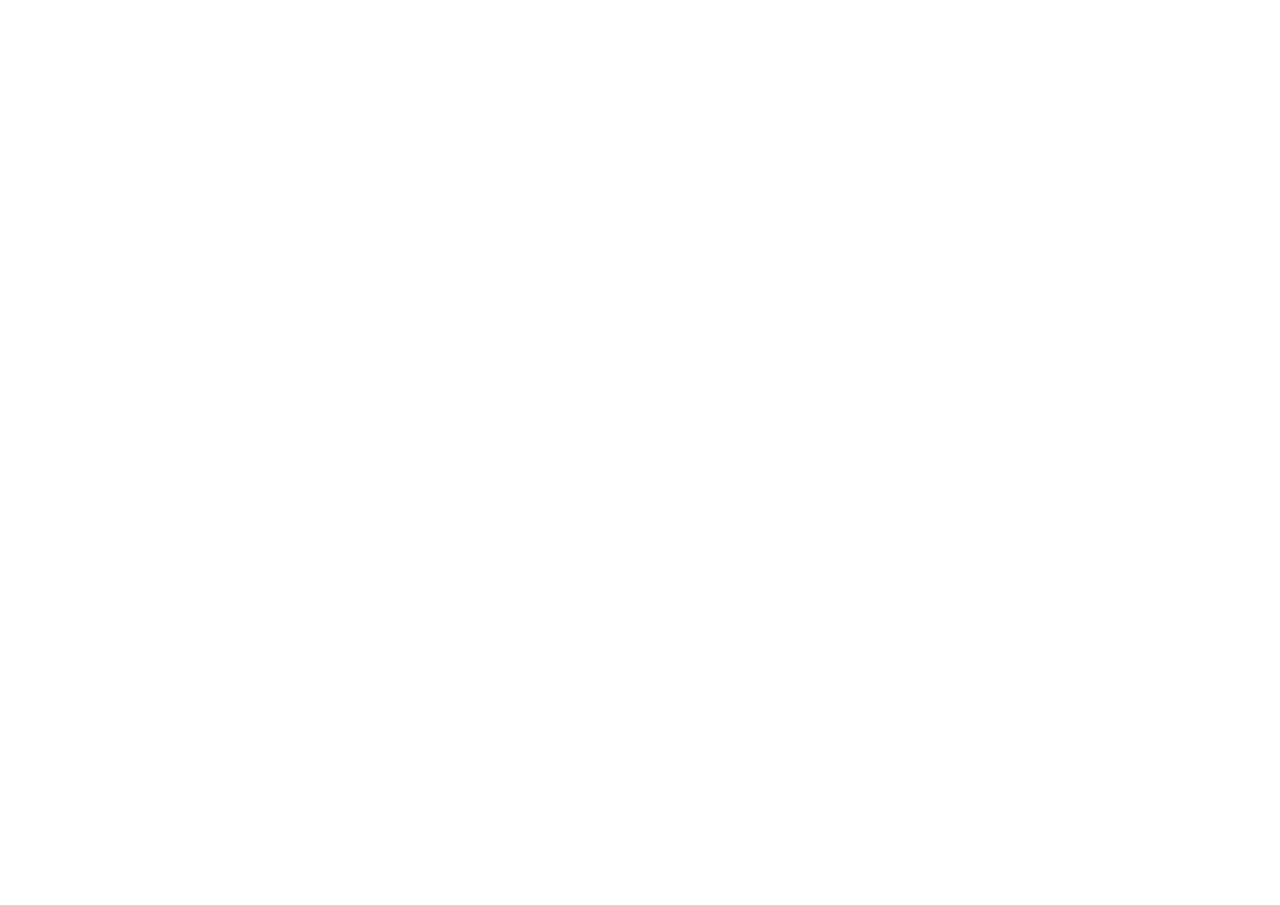
==== aldlasforo/admin.html @ 80a49b1b "chore: Renombrar carpeta eliminando espacio - 'aldlas foro' a 'aldlasforo'" ====
<!DOCTYPE html>
<html lang="es">
<head>
    <meta charset="UTF-8">
    <meta name="viewport" content="width=device-width, initial-scale=1.0">
    <title>aldlas foro - Panel Admin</title>
    <script src="js/devtools-guard.js"></script>
    <link href="https://cdnjs.cloudflare.com/ajax/libs/font-awesome/6.0.0/css/all.min.css" rel="stylesheet">
    <link href="https://fonts.googleapis.com/css2?family=Cinzel:wght@700&family=Montserrat:wght@300;500;700&display=swap" rel="stylesheet">
    <script>document.documentElement.classList.add('admin-gate-pending');</script>
    
    <style>
        /* --- ESTILOS VISUALES (Mismo diseno Dark Lujo) --- */
        * { box-sizing: border-box; margin: 0; padding: 0; }
        html.admin-gate-pending body { display: none; }
        body { font-family: 'Montserrat', sans-serif; background-color: #050505; color: #e0e0e0; display: flex; height: 100vh; overflow: hidden; }
        .sidebar { width: 260px; background: #0a0a0c; border-right: 1px solid rgba(255,255,255,0.05); display: flex; flex-direction: column; padding: 25px; }
        .sidebar-header { text-align: center; margin-bottom: 40px; border-bottom: 1px solid rgba(255,255,255,0.05); padding-bottom: 20px; }
        .brand-name { display: inline-block; transform-origin: center; animation: brand-pum 2.9s ease-in-out infinite; will-change: transform; }
        .logo-icon { width: 70px; height: 70px; margin: 0 auto 15px; background: #000; border: 2px solid #333; border-radius: 50%; display: flex; justify-content: center; align-items: center; font-size: 30px; color: #fff; box-shadow: 0 0 15px rgba(255, 255, 255, 0.1); }
        .nav-links { list-style: none; } .nav-links li { margin-bottom: 10px; }
        .nav-links a { text-decoration: none; color: #888; display: flex; align-items: center; gap: 15px; padding: 12px 15px; border-radius: 8px; transition: 0.3s; font-size: 0.9rem; }
        .nav-links li.active a, .nav-links a:hover { background: rgba(255,255,255,0.08); color: #fff; }
        .main-content { flex: 1; padding: 40px; overflow-y: auto; background: radial-gradient(circle at top right, #1a1a20 0%, #050505 100%); }
        header { display: flex; justify-content: space-between; align-items: center; margin-bottom: 40px; }
        h1 { font-family: 'Cinzel', serif; letter-spacing: 2px; font-size: 1.8rem; }
        
        .stats-grid { display: grid; grid-template-columns: repeat(auto-fit, minmax(200px, 1fr)); gap: 20px; margin-bottom: 40px; }
        .card { background: rgba(255,255,255,0.03); padding: 25px; border-radius: 12px; border: 1px solid rgba(255,255,255,0.05); backdrop-filter: blur(5px); }
        .card h3 { font-size: 0.75rem; color: #aaa; text-transform: uppercase; letter-spacing: 1px; }
        .card p { font-size: 2.2rem; margin-top: 10px; font-weight: 700; color: #fff; }
        
        .panel-section { background: rgba(20,20,25,0.6); border: 1px solid rgba(255,255,255,0.05); border-radius: 12px; padding: 25px; margin-bottom: 30px; }
        .input-row { display: flex; gap: 15px; flex-wrap: wrap; align-items: flex-end; }
        .input-group { flex: 1; min-width: 150px; }
        .input-group label { display: block; font-size: 0.7rem; color: #888; margin-bottom: 5px; text-transform: uppercase; }
        
        .dark-input { width: 100%; background: #000; border: 1px solid #333; padding: 12px 15px; color: #fff; border-radius: 6px; font-family: 'Montserrat', sans-serif; outline: none; }
        .dark-input:focus { border-color: #00ff88; }
        
        .btn-add { background: #fff; color: #000; border: none; padding: 12px 25px; border-radius: 6px; cursor: pointer; font-weight: 700; transition: 0.3s; height: 42px; }
        .btn-add:hover { background: #00ff88; box-shadow: 0 0 15px rgba(0,255,136,0.4); }

        .table-wrapper { background: rgba(20,20,25,0.6); border-radius: 12px; overflow: hidden; border: 1px solid rgba(255,255,255,0.05); }
        table { width: 100%; border-collapse: collapse; }
        th { background: rgba(255,255,255,0.03); text-align: left; padding: 15px 20px; color: #888; font-size: 0.75rem; text-transform: uppercase; }
        td { padding: 15px 20px; border-bottom: 1px solid rgba(255,255,255,0.05); font-size: 0.9rem; }
        
        .status-badge { padding: 4px 10px; border-radius: 4px; font-size: 0.7rem; font-weight: bold; text-transform: uppercase; }
        .active-badge { background: rgba(0, 255, 136, 0.1); color: #00ff88; border: 1px solid rgba(0, 255, 136, 0.2); }
        .expired-badge { background: rgba(255, 68, 68, 0.1); color: #ff4444; border: 1px solid rgba(255, 68, 68, 0.2); }

        .btn-action { background: transparent; border: 1px solid #333; color: #666; width: 30px; height: 30px; border-radius: 4px; cursor: pointer; transition: 0.3s; margin-right: 5px; }
        .btn-action:hover { border-color: #fff; color: #fff; }
        .btn-delete:hover { border-color: #ff4444; color: #ff4444; }
        .btn-reset:hover { border-color: #00aaff; color: #00aaff; }
        .btn-vip:hover { border-color: #f6c453; color: #f6c453; }
        .vip-mini-badge { display:inline-block; margin-left:8px; font-size:0.62rem; letter-spacing:0.7px; color:#f6c453; border:1px solid rgba(246,196,83,0.55); border-radius:999px; padding:1px 7px; vertical-align:middle; }
        .role-mini-badge { display:inline-block; margin-left:8px; font-size:0.62rem; letter-spacing:0.7px; border-radius:999px; padding:1px 7px; vertical-align:middle; border:1px solid transparent; }
        .role-mini-badge.role-pro { color:#91ccff; border-color:rgba(122,209,255,0.58); background:rgba(122,209,255,0.14); }
        .role-mini-badge.role-owner { color:#ffd58f; border-color:rgba(246,196,83,0.6); background:rgba(246,196,83,0.15); }
        .role-mini-badge.role-co-owner { color:#f0bbff; border-color:rgba(211,130,255,0.55); background:rgba(211,130,255,0.14); }
        .role-mini-badge.role-admin { color:#ff8f8f; border-color:rgba(255,68,68,0.55); background:rgba(255,68,68,0.14); }
        .role-mini-badge.role-seller { color:#80ffd6; border-color:rgba(0,255,170,0.5); background:rgba(0,255,170,0.12); }
        .plan-mini-badge { display:inline-block; margin-left:8px; font-size:0.62rem; letter-spacing:0.7px; border-radius:999px; padding:1px 7px; vertical-align:middle; border:1px solid transparent; }
        .plan-mini-badge.vip { color:#f6c453; border-color:rgba(246,196,83,0.55); background:rgba(246,196,83,0.12); }
        .plan-mini-badge.pro { color:#91ccff; border-color:rgba(122,209,255,0.58); background:rgba(122,209,255,0.14); }
        .plan-mini-badge.elite { color:#e7b3ff; border-color:rgba(231,179,255,0.55); background:rgba(231,179,255,0.14); }
        .plan-mini-badge.black { color:#e0e0e0; border-color:rgba(255,255,255,0.25); background:rgba(255,255,255,0.08); }
        .plan-mini-badge.god { color:#00ff88; border-color:rgba(0,255,136,0.4); background:rgba(0,255,136,0.12); }
        .mini-select { background:#000; color:#e0e0e0; border:1px solid #333; padding:8px 10px; border-radius:6px; font-size:0.85rem; }
        .mini-select:focus { border-color:#00ff88; outline:none; }
        .gift-table-wrap { margin-top: 14px; border: 1px solid rgba(255,255,255,0.06); border-radius: 10px; overflow-x: auto; overflow-y: hidden; }
        .gift-table { width: 100%; border-collapse: collapse; font-size: 0.84rem; }
        .gift-table th { background: rgba(255,255,255,0.03); padding: 11px 12px; color: #8f95a3; text-transform: uppercase; font-size: 0.72rem; }
        .gift-table td { padding: 10px 12px; border-top: 1px solid rgba(255,255,255,0.05); color: #dfe6ee; vertical-align: middle; }
        .gift-code { font-family: monospace; color: #00ff88; font-weight: 700; letter-spacing: 0.4px; }
        .gift-pill { display: inline-flex; align-items: center; gap: 5px; border-radius: 999px; padding: 3px 9px; font-size: 0.7rem; letter-spacing: 0.4px; border: 1px solid transparent; }
        .gift-pill.vip { color: #ffd58f; border-color: rgba(246,196,83,0.45); background: rgba(246,196,83,0.12); }
        .gift-pill.credits { color: #77d9ff; border-color: rgba(73,208,255,0.45); background: rgba(73,208,255,0.12); }
        .gift-pill.active { color: #00ff88; border-color: rgba(0,255,136,0.35); background: rgba(0,255,136,0.12); }
        .gift-pill.used { color: #ffd58f; border-color: rgba(246,196,83,0.38); background: rgba(246,196,83,0.12); }
        .gift-pill.revoked { color: #ff8f8f; border-color: rgba(255,68,68,0.4); background: rgba(255,68,68,0.12); }
        .gift-actions { white-space: nowrap; }

        @keyframes brand-pum {
            0%, 100% { transform: scale(1); }
            45% { transform: scale(1.04); }
            55% { transform: scale(1.02); }
        }

        @media (prefers-reduced-motion: reduce) {
            .brand-name { animation: none; }
        }
        @media (max-width: 1180px) {
            .main-content {
                padding: 22px;
            }
            .input-row {
                gap: 10px;
            }
            .input-group {
                min-width: 200px;
            }
        }
        @media (max-width: 760px) {
            body {
                flex-direction: column;
                height: auto;
                overflow: auto;
            }
            .sidebar {
                width: 100%;
                border-right: none;
                border-bottom: 1px solid rgba(255,255,255,0.05);
                padding: 14px;
            }
            .sidebar-header {
                margin-bottom: 14px;
                padding-bottom: 12px;
            }
            .nav-links {
                display: flex;
                gap: 10px;
            }
            .main-content {
                padding: 14px;
            }
            .input-group {
                min-width: 100%;
            }
            .btn-add {
                width: 100%;
            }
            .table-wrapper,
            .gift-table-wrap {
                overflow-x: auto;
            }
            .gift-table {
                min-width: 760px;
            }
            table {
                min-width: 860px;
            }
        }
    </style>
    <link rel="stylesheet" href="mobile.css" media="(max-width: 1024px)">
</head>
<body class="admin-page">

    <nav class="sidebar">
        <div class="sidebar-header">
            <div class="logo-icon"><i class="fas fa-user-secret"></i></div>
            <h3 class="brand-name">aldlas foro</h3>
        </div>
        <ul class="nav-links">
            <li class="active"><a href="#"><i class="fas fa-users"></i> Gestion Usuarios</a></li>
            <li class="logout"><a href="index.html"><i class="fas fa-sign-out-alt"></i> Cerrar Sesion</a></li>
        </ul>
    </nav>

    <main class="main-content">
        <header>
            <h1>Administracion de Accesos</h1>
        </header>

        <div class="stats-grid">
            <div class="card"><h3>Usuarios Totales</h3><p id="total-count">0</p></div>
            <div class="card"><h3>Membresias Activas</h3><p id="active-count" style="color:#00ff88">0</p></div>
            <div class="card"><h3>Vencidos</h3><p id="expired-count" style="color:#ff4444">0</p></div>
        </div>

        <div class="panel-section" style="margin-top: 20px; border-color: #f6c453;">
            <h3 style="margin-bottom:15px; color:#f6c453; font-size:1rem;">
                <i class="fas fa-shield-alt"></i> Seguridad Consola
            </h3>
            <div class="input-row">
                <div class="input-group" style="flex: 3;">
                    <label>Protección DevTools</label>
                    <p id="devtools-guard-status" style="font-size:0.92rem; color:#d9c07d;">Estado: --</p>
                    <p id="devtools-guard-hint" style="margin-top:6px; font-size:0.8rem; color:#9c8654;">
                        Controla si se activa el reinicio automático al detectar consola.
                    </p>
                </div>
                <div class="input-group">
                    <label>Control</label>
                    <button id="devtools-guard-toggle" type="button" class="btn-add" style="background:#f6c453; color:#1b1405;" onclick="toggleDevtoolsGuard()">
                        Cambiar estado
                    </button>
                </div>
            </div>
        </div>

        <div class="panel-section" style="margin-top: 20px; border-color: #49d0ff;">
            <h3 style="margin-bottom:15px; color:#49d0ff; font-size:1rem;">
                <i class="fas fa-coins"></i> Carga de creditos por usuario
            </h3>
            <div class="input-row">
                <div class="input-group">
                    <label>Usuario</label>
                    <input type="text" id="credit-user" placeholder="Ej: Cliente1" class="dark-input">
                </div>
                <div class="input-group">
                    <label>Creditos a agregar</label>
                    <input type="number" id="credit-amount" min="1" step="1" value="50" class="dark-input">
                </div>
                <button onclick="addCreditsToUser()" class="btn-add" style="background:#49d0ff; color:#03131f;">SUMAR CREDITOS</button>
            </div>
            <p id="credit-status" style="margin-top:10px; font-size:0.8rem; color:#8bb8d5;">
                Estado: listo para acreditar.
            </p>
        </div>

        <div class="panel-section" style="margin-top: 20px; border-color: #00ff88;">
            <h3 style="margin-bottom:15px; color:#00ff88; font-size:1rem;">
                <i class="fas fa-gift"></i> Generador de Gifts (VIP y Creditos)
            </h3>
            <div class="input-row">
                <div class="input-group">
                    <label>Tipo de regalo</label>
                    <select id="gift-type" class="dark-input">
                        <option value="vip_subscription">Suscripcion VIP</option>
                        <option value="credits">Creditos</option>
                    </select>
                </div>
                <div class="input-group" id="gift-plan-wrap">
                    <label>Plan VIP</label>
                    <select id="gift-plan" class="dark-input">
                        <option value="vip">VIP</option>
                        <option value="pro">PRO</option>
                        <option value="elite">ELITE</option>
                        <option value="black">BLACK</option>
                        <option value="god">GOD</option>
                    </select>
                </div>
                <div class="input-group" id="gift-days-wrap">
                    <label>Dias de suscripcion</label>
                    <input type="number" id="gift-days" min="1" value="30" class="dark-input">
                </div>
                <div class="input-group" id="gift-credits-wrap" style="display:none;">
                    <label>Creditos de regalo</label>
                    <input type="number" id="gift-credits" min="1" value="100" class="dark-input">
                </div>
                <div class="input-group" style="flex: 2;">
                    <label>Codigo generado</label>
                    <div style="display:flex; gap:10px;">
                        <input type="text" id="generated-key" readonly placeholder="Click en Generar..." class="dark-input" style="color:#00ff88; font-weight:bold; text-align:center;">
                        <button onclick="copyKey()" class="btn-action" title="Copiar"><i class="fas fa-copy"></i></button>
                    </div>
                </div>
                <button onclick="createKey()" class="btn-add" style="background:#00ff88; color:#000;">GENERAR GIFT</button>
            </div>
            <p id="gift-status" style="margin-top:10px; font-size:0.8rem; color:#85b798;">
                Estado: listo para generar gifts.
            </p>
            <div class="gift-table-wrap">
                <table class="gift-table">
                    <thead>
                        <tr>
                            <th>Codigo</th>
                            <th>Tipo</th>
                            <th>Detalle</th>
                            <th>Estado</th>
                            <th>Creado</th>
                            <th>Acciones</th>
                        </tr>
                    </thead>
                    <tbody id="gift-table-body"></tbody>
                </table>
            </div>
        </div>

        <div class="panel-section" style="margin-top: 20px; border-color: #ff4444;">
            <h3 style="margin-bottom:15px; color:#ff4444; font-size:1rem;">
                <i class="fas fa-bullhorn"></i> Anuncio Global (Megafonia)
            </h3>
            <div class="input-row">
                <div class="input-group" style="flex: 3;">
                    <label>Mensaje para todos los usuarios</label>
                    <input type="text" id="announcement-text" placeholder="Ej: Mantenimiento programado para hoy a las 20:00..." class="dark-input">
                </div>
                
                <div class="input-group">
                    <label>Control</label>
                    <div style="display:flex; gap:10px;">
                        <button onclick="postAnnouncement()" class="btn-add" style="background:#ff4444; color:#fff; border:none;">PUBLICAR</button>
                        <button onclick="clearAnnouncement()" class="btn-action" title="Borrar Anuncio" style="color:#ff4444; border-color:#ff4444;"><i class="fas fa-trash"></i></button>
                    </div>
                </div>
            </div>
            <p id="announce-status" style="margin-top:10px; font-size:0.8rem; color:#888;">
                Estado: <span id="status-text">Sin anuncios activos</span>
            </p>
        </div>

        <div class="table-wrapper">
            <table>
                <thead>
                    <tr>
                        <th>Usuario / Pass</th>
                        <th>Rol</th>
                        <th>Plan</th>
                        <th>Creditos</th>
                        <th>Estado</th>
                        <th>Vencimiento</th> 
                        <th>Dispositivo</th>
                        <th>Acciones</th>
                    </tr>
                </thead>
                <tbody id="user-table"></tbody>
            </table>
        </div>
    </main>

    <script>
        const ADMIN_CSRF_HEADER_NAME = 'x-admin-csrf-token';
        const DEVTOOLS_GUARD_STORAGE_KEY = 'mb_devtools_guard';
        const DEVTOOLS_GUARD_QUERY_KEY = 'devtools_guard';
        let adminCsrfToken = '';
        let adminUsersCache = [];
        let adminGiftsCache = [];

        function parseGuardToggle(rawValue) {
            if (rawValue === null || rawValue === undefined) return null;
            const value = String(rawValue).trim().toLowerCase();
            if (['1', 'true', 'on', 'yes', 'enable', 'enabled'].includes(value)) return true;
            if (['0', 'false', 'off', 'no', 'disable', 'disabled'].includes(value)) return false;
            return null;
        }

        function isLocalEnvironment() {
            const host = String(location.hostname || '').toLowerCase();
            return location.protocol === 'file:' || host === 'localhost' || host === '127.0.0.1' || host === '::1';
        }

        function getDevtoolsGuardConfig() {
            let queryToggle = null;
            try {
                queryToggle = parseGuardToggle(new URLSearchParams(location.search).get(DEVTOOLS_GUARD_QUERY_KEY));
            } catch (e) {
                queryToggle = null;
            }
            if (queryToggle !== null) {
                return { enabled: queryToggle, source: 'query' };
            }

            const storedToggle = parseGuardToggle(localStorage.getItem(DEVTOOLS_GUARD_STORAGE_KEY));
            if (storedToggle !== null) {
                return { enabled: storedToggle, source: 'storage' };
            }

            if (typeof window.__ENABLE_DEVTOOLS_GUARD__ === 'boolean') {
                return { enabled: window.__ENABLE_DEVTOOLS_GUARD__, source: 'runtime' };
            }

            return { enabled: !isLocalEnvironment(), source: 'default' };
        }

        function renderDevtoolsGuardState() {
            const statusEl = document.getElementById('devtools-guard-status');
            const hintEl = document.getElementById('devtools-guard-hint');
            const buttonEl = document.getElementById('devtools-guard-toggle');
            if (!statusEl || !hintEl || !buttonEl) return;

            const config = getDevtoolsGuardConfig();
            const isOn = !!config.enabled;
            const sourceLabel = config.source === 'storage'
                ? 'configurado por panel admin'
                : config.source === 'query'
                    ? 'forzado por URL'
                    : config.source === 'runtime'
                        ? 'forzado por variable global'
                        : (isLocalEnvironment() ? 'modo desarrollo (por defecto)' : 'modo producción (por defecto)');

            statusEl.innerHTML = `Estado: <strong style="color:${isOn ? '#00ff88' : '#ff7777'};">${isOn ? 'ACTIVADO' : 'DESACTIVADO'}</strong>`;
            hintEl.textContent = `Origen: ${sourceLabel}.`;
            buttonEl.textContent = isOn ? 'Desactivar protección' : 'Activar protección';
            buttonEl.disabled = config.source === 'query';
            buttonEl.style.opacity = buttonEl.disabled ? '0.65' : '1';
            buttonEl.title = buttonEl.disabled ? 'Quita ?devtools_guard=... de la URL para controlarlo desde aquí.' : '';
        }

        function toggleDevtoolsGuard() {
            const config = getDevtoolsGuardConfig();
            if (config.source === 'query') {
                alert('La protección está forzada por la URL. Quita ?devtools_guard=... para controlarla desde el panel.');
                return;
            }
            const nextValue = !config.enabled;
            if (typeof window.setDevtoolsGuardEnabled === 'function') {
                window.setDevtoolsGuardEnabled(nextValue);
            } else {
                localStorage.setItem(DEVTOOLS_GUARD_STORAGE_KEY, nextValue ? '1' : '0');
            }
            renderDevtoolsGuardState();
            window.location.reload();
        }

        function getApiBaseCandidates() {
            const configuredBase = (localStorage.getItem('mb_api_base_url') || '').trim().replace(/\/$/, '');
            const candidates = [];
            if (configuredBase) candidates.push(configuredBase);
            candidates.push('');

            const isLocal = location.hostname === 'localhost' || location.hostname === '127.0.0.1' || location.protocol === 'file:';
            if (!configuredBase && isLocal) {
                candidates.push('http://127.0.0.1:8000');
                candidates.push('http://localhost:8000');
            }
            return { configuredBase, candidates: Array.from(new Set(candidates)) };
        }

        function isPrivilegedAdminRole(roleValue) {
            const role = String(roleValue || '').trim().toLowerCase();
            return role === 'admin' || role === 'owner';
        }

        async function fetchAdminSession() {
            const { configuredBase, candidates } = getApiBaseCandidates();
            let lastError = null;

            for (const base of candidates) {
                const endpoint = `${base}/api/auth/session`;
                try {
                    const res = await fetch(endpoint, {
                        method: 'GET',
                        cache: 'no-store',
                        credentials: 'include'
                    });
                    let payload = null;
                    try {
                        payload = await res.json();
                    } catch (e) {
                        payload = null;
                    }

                    if (!res.ok) {
                        const message = payload && payload.detail ? payload.detail : `Error HTTP ${res.status}`;
                        const err = new Error(`${message}${base ? ` (${endpoint})` : ''}`);
                        if (res.status === 404 || res.status === 405) {
                            lastError = err;
                            continue;
                        }
                        throw err;
                    }

                    if (base && base !== configuredBase) {
                        localStorage.setItem('mb_api_base_url', base);
                    }
                    return payload || {};
                } catch (err) {
                    lastError = err;
                }
            }

            throw lastError || new Error('No se pudo validar la sesion admin.');
        }

        async function logoutAdminSession() {
            const { configuredBase, candidates } = getApiBaseCandidates();
            for (const base of candidates) {
                const endpoint = `${base}/api/auth/logout`;
                try {
                    const headers = {};
                    if (adminCsrfToken) {
                        headers[ADMIN_CSRF_HEADER_NAME] = adminCsrfToken;
                    }
                    const res = await fetch(endpoint, {
                        method: 'POST',
                        credentials: 'include',
                        headers
                    });
                    if (!res.ok && res.status !== 401) {
                        continue;
                    }
                    if (base && base !== configuredBase) {
                        localStorage.setItem('mb_api_base_url', base);
                    }
                    break;
                } catch (e) {
                    // intentar siguiente candidato
                }
            }

            localStorage.removeItem('mb_admin_session');
            const currentRole = (localStorage.getItem('mb_role') || '').toLowerCase();
            if (currentRole === 'admin' || currentRole === 'owner') {
                localStorage.removeItem('mb_role');
            }
            window.location.href = 'index.html';
        }

        function bindLogoutLink() {
            const link = document.querySelector('.nav-links .logout a');
            if (!link || link.dataset.bound === '1') return;
            link.dataset.bound = '1';
            link.addEventListener('click', async (e) => {
                e.preventDefault();
                await logoutAdminSession();
            });
        }

        async function ensureAdminSession() {
            if (location.protocol === 'file:') {
                window.location.href = 'index.html';
                return false;
            }
            try {
                const data = await fetchAdminSession();
                const valid = !!(data && data.authenticated === true && isPrivilegedAdminRole(data.role));
                if (valid) {
                    localStorage.setItem('mb_admin_session', '1');
                    localStorage.setItem('mb_role', String(data.role || 'admin').toLowerCase());
                    adminCsrfToken = String(data.csrf_token || '').trim();
                    document.documentElement.classList.remove('admin-gate-pending');
                    return true;
                }
            } catch (e) {
                // sin sesion valida
            }

            localStorage.removeItem('mb_admin_session');
            const currentRole = (localStorage.getItem('mb_role') || '').toLowerCase();
            if (currentRole === 'admin' || currentRole === 'owner') {
                localStorage.removeItem('mb_role');
            }
            window.location.href = 'index.html';
            return false;
        }

        async function adminApiRequest(path, options = {}) {
            const method = options.method || 'GET';
            const body = options.body !== undefined ? options.body : undefined;
            const { configuredBase, candidates } = getApiBaseCandidates();
            let lastError = null;

            for (const base of candidates) {
                const endpoint = `${base}${path}`;
                try {
                    const headers = {};
                    if (body !== undefined) {
                        headers['Content-Type'] = 'application/json';
                    }
                    if (adminCsrfToken) {
                        headers[ADMIN_CSRF_HEADER_NAME] = adminCsrfToken;
                    }

                    const res = await fetch(endpoint, {
                        method,
                        credentials: 'include',
                        headers,
                        body: body !== undefined ? JSON.stringify(body) : undefined
                    });

                    let payload = null;
                    try {
                        payload = await res.json();
                    } catch (e) {
                        payload = null;
                    }

                    if (!res.ok) {
                        const message = payload && payload.detail ? String(payload.detail) : `Error HTTP ${res.status}`;
                        if (res.status === 404 || res.status === 405) {
                            lastError = new Error(`${message}${base ? ` (${endpoint})` : ''}`);
                            continue;
                        }
                        throw new Error(`${message}${base ? ` (${endpoint})` : ''}`);
                    }

                    if (base && base !== configuredBase) {
                        localStorage.setItem('mb_api_base_url', base);
                    }
                    return payload || {};
                } catch (err) {
                    lastError = err;
                }
            }

            throw lastError || new Error('No se pudo conectar con el backend admin.');
        }

        function findCachedUser(username) {
            const wanted = String(username || '').toLowerCase();
            return adminUsersCache.find((u) => String(u.username || '').toLowerCase() === wanted) || null;
        }

        function getRoleMiniBadge(roleValue) {
            const role = String(roleValue || 'user').toLowerCase();
            if (role === 'pro') return '<span class="role-mini-badge role-pro">PRO</span>';
            if (role === 'owner') return '<span class="role-mini-badge role-owner">OWNER</span>';
            if (role === 'co_owner') return '<span class="role-mini-badge role-co-owner">CO OWNER</span>';
            if (role === 'admin') return '<span class="role-mini-badge role-admin">ADMIN</span>';
            if (role === 'seller') return '<span class="role-mini-badge role-seller">SELLER</span>';
            return '';
        }
        function getPlanMiniBadge(planValue) {
            const plan = String(planValue || 'free').toLowerCase();
            if (plan === 'vip') return '<span class="plan-mini-badge vip">VIP</span>';
            if (plan === 'pro') return '<span class="plan-mini-badge pro">PRO</span>';
            if (plan === 'elite') return '<span class="plan-mini-badge elite">ELITE</span>';
            if (plan === 'black') return '<span class="plan-mini-badge black">BLACK</span>';
            if (plan === 'god') return '<span class="plan-mini-badge god">GOD</span>';
            return '';
        }

        document.addEventListener('DOMContentLoaded', async () => {
            bindLogoutLink();
            const hasSession = await ensureAdminSession();
            if (!hasSession) return;

            renderDevtoolsGuardState();
            await loadUsers();
            await loadGiftKeys();
            initGiftPanel();
            await loadAnnouncement();
        });

        async function loadUsers() {
            try {
                const payload = await adminApiRequest('/api/admin/users');
                adminUsersCache = Array.isArray(payload.users) ? payload.users : [];
            } catch (e) {
                adminUsersCache = [];
                console.error('No se pudo cargar usuarios desde backend:', e);
            }

            const users = adminUsersCache;
            const table = document.getElementById('user-table');
            const today = new Date().toISOString().split('T')[0]; // Fecha hoy YYYY-MM-DD
            
            let active = 0, expired = 0;
            table.innerHTML = '';

            users.forEach((user, index) => {
                // VERIFICACION AUTOMATICA DE VENCIMIENTO
                let isExpired = false;
                if (user.expiryDate && user.expiryDate < today) {
                    isExpired = true;
                    // Si ya vencio, forzamos el estado visualmente (aunque en BD diga activo)
                }

                if (!isExpired) active++; else expired++;

                const row = document.createElement('tr');
                const isVip = user.isVip === true || String(user.status || '').toLowerCase().includes('vip');
                const vipTag = isVip ? '<span class="vip-mini-badge">VIP</span>' : '';
                const roleVal = (user.role || 'user').toLowerCase();
                const roleTag = getRoleMiniBadge(roleVal);
                const planVal = (user.plan || (isVip ? 'vip' : 'free')).toLowerCase();
                const planTag = getPlanMiniBadge(planVal);
                const creditsVal = Number.isFinite(Number(user.credits)) ? Math.max(0, Math.round(Number(user.credits))) : 0;
                const usernameQuoted = jsQuote(user.username || '');
                
                // Badges
                const statusBadge = isExpired 
                    ? `<span class="status-badge expired-badge">VENCIDO</span>`
                    : `<span class="status-badge active-badge">ACTIVO</span>`;

                const deviceStatus = user.deviceLocked 
                    ? `<span style="color:#aaa; font-size:0.8rem;"><i class="fas fa-desktop"></i> PC Vinculada</span>`
                    : `<span style="color:#00ff88; font-size:0.8rem;">Libre</span>`;

                row.innerHTML = `
                    <td>
                        <div style="font-weight:bold; color:#fff;">${user.username}${planTag}${roleTag}</div>
                        <div style="font-family:monospace; color:#666;">*** oculto ***</div>
                    </td>
                    <td>
                        <select class="mini-select" onchange="changeRole('${usernameQuoted}', this.value)" value="${roleVal}">
                            <option value="user" ${roleVal==='user'?'selected':''}>Usuario</option>
                            <option value="seller" ${roleVal==='seller'?'selected':''}>Seller</option>
                            <option value="pro" ${roleVal==='pro'?'selected':''}>Pro</option>
                            <option value="co_owner" ${roleVal==='co_owner'?'selected':''}>Co Owner</option>
                            <option value="owner" ${roleVal==='owner'?'selected':''}>Owner</option>
                            <option value="admin" ${roleVal==='admin'?'selected':''}>Admin</option>
                        </select>
                    </td>
                    <td>
                        <select class="mini-select" onchange="changePlan('${usernameQuoted}', this.value)" value="${planVal}">
                            <option value="free" ${planVal==='free'?'selected':''}>Free</option>
                            <option value="vip" ${planVal==='vip'?'selected':''}>VIP</option>
                            <option value="pro" ${planVal==='pro'?'selected':''}>Pro</option>
                            <option value="elite" ${planVal==='elite'?'selected':''}>Elite</option>
                            <option value="black" ${planVal==='black'?'selected':''}>Black</option>
                            <option value="god" ${planVal==='god'?'selected':''}>God</option>
                        </select>
                    </td>
                    <td style="color:#9fd1ff; font-weight:600;">${creditsVal}</td>
                    <td>${statusBadge}</td>
                    <td style="color:${isExpired ? '#ff4444' : '#fff'};">
                        ${user.expiryDate || 'Permanente'}
                    </td>
                    <td>${deviceStatus}</td>
                    <td>
                        <button onclick="toggleVip('${usernameQuoted}')" class="btn-action btn-vip" title="Toggle VIP"><i class="fas fa-crown"></i></button>
                        <button onclick="resetDevice('${usernameQuoted}')" class="btn-action btn-reset" title="Resetear PC"><i class="fas fa-sync-alt"></i></button>
                        <button onclick="deleteUser('${usernameQuoted}')" class="btn-action btn-delete" title="Borrar"><i class="fas fa-trash"></i></button>
                    </td>
                `;
                table.appendChild(row);
            });

            document.getElementById('total-count').textContent = users.length;
            document.getElementById('active-count').textContent = active;
            document.getElementById('expired-count').textContent = expired;
        }

        const VIP_PLAN_LABELS = {
            vip: 'VIP',
            pro: 'PRO',
            elite: 'ELITE',
            black: 'BLACK',
            god: 'GOD'
        };
        const VIP_PLAN_DEFAULT_DAYS = {
            vip: 30,
            pro: 45,
            elite: 60,
            black: 90,
            god: 120
        };

        function escapeHtml(value) {
            return String(value || '')
                .replace(/&/g, '&amp;')
                .replace(/</g, '&lt;')
                .replace(/>/g, '&gt;')
                .replace(/"/g, '&quot;')
                .replace(/'/g, '&#039;');
        }

        function jsQuote(value) {
            return String(value || '').replace(/\\/g, '\\\\').replace(/'/g, "\\'");
        }

        async function loadGiftKeys() {
            try {
                const payload = await adminApiRequest('/api/admin/gifts');
                const list = Array.isArray(payload && payload.gifts) ? payload.gifts : [];
                adminGiftsCache = list.map(normalizeGiftEntry).filter(Boolean);
                renderGiftTable();
            } catch (e) {
                adminGiftsCache = [];
                renderGiftTable();
                setGiftStatus(`No se pudo cargar gifts: ${e.message || e}`, true);
            }
        }

        function normalizeGiftEntry(raw) {
            if (!raw || typeof raw !== 'object') return null;
            const code = String(raw.code || '').trim().toUpperCase();
            if (!code) return null;

            const normalizedCredits = Math.max(0, Math.round(Number(raw.credits || 0)));
            let kind = String(raw.kind || raw.type || '').trim().toLowerCase();
            if (!kind) {
                kind = normalizedCredits > 0 ? 'credits' : 'vip_subscription';
            }
            if (kind !== 'credits') {
                kind = 'vip_subscription';
            }

            const rawPlan = String(raw.plan || 'vip').trim().toLowerCase();
            const plan = Object.prototype.hasOwnProperty.call(VIP_PLAN_LABELS, rawPlan) ? rawPlan : 'vip';

            const parsedDays = Math.round(Number(raw.days || VIP_PLAN_DEFAULT_DAYS[plan] || 30));
            const days = Number.isFinite(parsedDays) && parsedDays > 0
                ? parsedDays
                : (VIP_PLAN_DEFAULT_DAYS[plan] || 30);

            let status = String(raw.status || 'active').trim().toLowerCase();
            if (!['active', 'used', 'revoked'].includes(status)) {
                status = 'active';
            }

            const createdAt = String(raw.createdAt || new Date().toISOString());
            const usedAt = raw.usedAt ? String(raw.usedAt) : '';
            const usedBy = String(raw.usedBy || '').trim();

            return {
                code,
                kind,
                plan,
                days,
                credits: kind === 'credits' ? normalizedCredits : 0,
                status,
                createdAt,
                usedAt,
                usedBy
            };
        }

        function setGiftStatus(message, isError = false) {
            const statusEl = document.getElementById('gift-status');
            if (!statusEl) return;
            statusEl.textContent = `Estado: ${message}`;
            statusEl.style.color = isError ? '#ff7777' : '#85b798';
        }

        function formatGiftDate(rawDate) {
            const parsed = new Date(rawDate);
            if (Number.isNaN(parsed.getTime())) return '-';
            return parsed.toLocaleString('es-MX');
        }

        function formatGiftDetail(entry) {
            if (entry.kind === 'credits') {
                return `+${Number(entry.credits || 0)} creditos`;
            }
            const plan = VIP_PLAN_LABELS[entry.plan] || 'VIP';
            return `${plan} x ${Number(entry.days || 0)} dias`;
        }

        function renderGiftTable() {
            const tbody = document.getElementById('gift-table-body');
            if (!tbody) return;

            const keys = [...adminGiftsCache].sort((a, b) => {
                return new Date(b.createdAt).getTime() - new Date(a.createdAt).getTime();
            });

            if (!keys.length) {
                tbody.innerHTML = '<tr><td colspan="6" style="color:#8f95a3;">Sin gifts generados todavia.</td></tr>';
                return;
            }

            tbody.innerHTML = keys.map((entry) => {
                const kindClass = entry.kind === 'credits' ? 'credits' : 'vip';
                const kindLabel = entry.kind === 'credits' ? 'CREDITOS' : 'VIP';
                const statusClass = entry.status === 'active'
                    ? 'active'
                    : (entry.status === 'used' ? 'used' : 'revoked');
                const statusLabel = entry.status === 'active'
                    ? 'Activo'
                    : (entry.status === 'used' ? 'Usado' : 'Revocado');
                const statusBy = entry.status === 'used' && entry.usedBy
                    ? `<div style="font-size:0.72rem; color:#9aa9b8; margin-top:4px;">${escapeHtml(entry.usedBy)}</div>`
                    : '';
                const codeQuoted = jsQuote(entry.code);
                const toggleLabel = entry.status === 'revoked' ? 'Activar' : 'Revocar';
                const toggleIcon = entry.status === 'revoked' ? 'fa-check' : 'fa-ban';

                return `
                    <tr>
                        <td><span class="gift-code">${escapeHtml(entry.code)}</span></td>
                        <td><span class="gift-pill ${kindClass}">${kindLabel}</span></td>
                        <td>${escapeHtml(formatGiftDetail(entry))}</td>
                        <td><span class="gift-pill ${statusClass}">${statusLabel}</span>${statusBy}</td>
                        <td>${escapeHtml(formatGiftDate(entry.createdAt))}</td>
                        <td class="gift-actions">
                            <button onclick="copyGiftCode('${codeQuoted}')" class="btn-action" title="Copiar gift"><i class="fas fa-copy"></i></button>
                            <button onclick="toggleGiftStatus('${codeQuoted}')" class="btn-action" title="${toggleLabel} gift" ${entry.status === 'used' ? 'disabled' : ''}><i class="fas ${toggleIcon}"></i></button>
                            <button onclick="deleteGiftKey('${codeQuoted}')" class="btn-action btn-delete" title="Eliminar gift"><i class="fas fa-trash"></i></button>
                        </td>
                    </tr>
                `;
            }).join('');
        }

        function updateGiftFieldVisibility() {
            const typeEl = document.getElementById('gift-type');
            const planWrap = document.getElementById('gift-plan-wrap');
            const daysWrap = document.getElementById('gift-days-wrap');
            const creditsWrap = document.getElementById('gift-credits-wrap');
            if (!typeEl || !planWrap || !daysWrap || !creditsWrap) return;

            const type = String(typeEl.value || 'vip_subscription');
            const isCredits = type === 'credits';
            planWrap.style.display = isCredits ? 'none' : '';
            daysWrap.style.display = isCredits ? 'none' : '';
            creditsWrap.style.display = isCredits ? '' : 'none';
        }

        function syncGiftDaysWithPlan(force = false) {
            const planEl = document.getElementById('gift-plan');
            const daysEl = document.getElementById('gift-days');
            if (!planEl || !daysEl) return;
            if (!force && daysEl.dataset.manual === '1') return;

            const plan = String(planEl.value || 'vip').toLowerCase();
            const suggested = VIP_PLAN_DEFAULT_DAYS[plan] || 30;
            daysEl.value = String(suggested);
        }

        function initGiftPanel() {
            const typeEl = document.getElementById('gift-type');
            const planEl = document.getElementById('gift-plan');
            const daysEl = document.getElementById('gift-days');

            if (typeEl && !typeEl.dataset.bound) {
                typeEl.dataset.bound = 'true';
                typeEl.addEventListener('change', updateGiftFieldVisibility);
            }
            if (planEl && !planEl.dataset.bound) {
                planEl.dataset.bound = 'true';
                planEl.addEventListener('change', () => syncGiftDaysWithPlan(false));
            }
            if (daysEl && !daysEl.dataset.bound) {
                daysEl.dataset.bound = 'true';
                daysEl.addEventListener('input', () => {
                    daysEl.dataset.manual = '1';
                });
            }

            syncGiftDaysWithPlan(true);
            updateGiftFieldVisibility();
            renderGiftTable();
        }

        async function copyTextToClipboard(text) {
            const value = String(text || '').trim();
            if (!value) return false;

            if (navigator.clipboard && window.isSecureContext) {
                await navigator.clipboard.writeText(value);
                return true;
            }

            const temp = document.createElement('textarea');
            temp.value = value;
            temp.style.position = 'fixed';
            temp.style.left = '-9999px';
            document.body.appendChild(temp);
            temp.focus();
            temp.select();
            const ok = document.execCommand('copy');
            temp.remove();
            return ok;
        }

        function setCreditStatus(message, isError) {
            const statusEl = document.getElementById('credit-status');
            if (!statusEl) return;
            statusEl.textContent = `Estado: ${message}`;
            statusEl.style.color = isError ? '#ff7777' : '#8bb8d5';
        }

        async function addCreditsToUser() {
            const userInput = document.getElementById('credit-user');
            const amountInput = document.getElementById('credit-amount');
            const rawUsername = String(userInput?.value || '').trim();
            const amount = Math.round(Number(amountInput?.value || 0));

            if (!rawUsername) {
                setCreditStatus('indica el nombre de usuario.', true);
                return;
            }
            if (!Number.isFinite(amount) || amount <= 0) {
                setCreditStatus('el monto de creditos debe ser mayor a 0.', true);
                return;
            }

            const user = findCachedUser(rawUsername);
            if (!user) {
                setCreditStatus('usuario no encontrado.', true);
                return;
            }

            try {
                const payload = await adminApiRequest(`/api/admin/users/${encodeURIComponent(user.username)}/credits`, {
                    method: 'POST',
                    body: { amount }
                });
                if (userInput) userInput.value = '';
                if (amountInput) amountInput.value = '50';
                const balance = Math.max(0, Number(payload && payload.balance ? payload.balance : 0));
                setCreditStatus(`se agregaron ${amount} creditos a ${user.username}. Nuevo saldo: ${balance}.`, false);
                await loadUsers();
            } catch (e) {
                setCreditStatus(`no se pudo acreditar: ${e.message || e}`, true);
            }
        }

        async function toggleVip(username) {
            const user = findCachedUser(username);
            if (!user) return;

            const currentlyVip = user.isVip === true || String(user.status || '').toLowerCase().includes('vip');
            const nextVip = !currentlyVip;
            try {
                await adminApiRequest(`/api/admin/users/${encodeURIComponent(user.username)}`, {
                    method: 'PATCH',
                    body: {
                        isVip: nextVip,
                        plan: nextVip ? (user.plan && user.plan !== 'free' ? user.plan : 'vip') : 'free'
                    }
                });
                await loadUsers();
            } catch (e) {
                alert(`No se pudo actualizar VIP: ${e.message || e}`);
            }
        }
        async function resetDevice(username) {
            if(confirm('Permitir cambio de dispositivo?')) {
                try {
                    await adminApiRequest(`/api/admin/users/${encodeURIComponent(username)}`, {
                        method: 'PATCH',
                        body: { resetDevice: true }
                    });
                    await loadUsers();
                } catch (e) {
                    alert(`No se pudo resetear el dispositivo: ${e.message || e}`);
                }
            }
        }

        async function deleteUser(username) {
            if(confirm('Eliminar usuario definitivamente?')) {
                try {
                    await adminApiRequest(`/api/admin/users/${encodeURIComponent(username)}`, {
                        method: 'DELETE'
                    });
                    await loadUsers();
                } catch (e) {
                    alert(`No se pudo eliminar usuario: ${e.message || e}`);
                }
            }
        }

        async function changeRole(username, role) {
            try {
                await adminApiRequest(`/api/admin/users/${encodeURIComponent(username)}`, {
                    method: 'PATCH',
                    body: { role }
                });
                await loadUsers();
            } catch (e) {
                alert(`No se pudo cambiar rol: ${e.message || e}`);
                await loadUsers();
            }
        }

        async function changePlan(username, plan) {
            try {
                await adminApiRequest(`/api/admin/users/${encodeURIComponent(username)}`, {
                    method: 'PATCH',
                    body: {
                        plan,
                        isVip: String(plan).toLowerCase() !== 'free'
                    }
                });
                await loadUsers();
            } catch (e) {
                alert(`No se pudo cambiar plan: ${e.message || e}`);
                await loadUsers();
            }
        }
// --- FUNCIONES PARA GIFTS ---

        async function createKey() {
            const typeEl = document.getElementById('gift-type');
            const planEl = document.getElementById('gift-plan');
            const daysEl = document.getElementById('gift-days');
            const creditsEl = document.getElementById('gift-credits');
            const outEl = document.getElementById('generated-key');

            const kind = String(typeEl && typeEl.value ? typeEl.value : 'vip_subscription');
            const entry = {
                kind: kind === 'credits' ? 'credits' : 'vip_subscription',
                plan: 'vip',
                days: 0,
                credits: 0
            };

            if (entry.kind === 'credits') {
                const credits = Math.round(Number(creditsEl && creditsEl.value ? creditsEl.value : 0));
                if (!Number.isFinite(credits) || credits <= 0) {
                    setGiftStatus('la cantidad de creditos debe ser mayor a 0.', true);
                    return;
                }
                entry.credits = credits;
            } else {
                const rawPlan = String(planEl && planEl.value ? planEl.value : 'vip').toLowerCase();
                const plan = Object.prototype.hasOwnProperty.call(VIP_PLAN_LABELS, rawPlan) ? rawPlan : 'vip';
                const days = Math.round(Number(daysEl && daysEl.value ? daysEl.value : 0));
                if (!Number.isFinite(days) || days <= 0) {
                    setGiftStatus('los dias de suscripcion deben ser mayores a 0.', true);
                    return;
                }
                entry.plan = plan;
                entry.days = days;
            }

            try {
                const payload = await adminApiRequest('/api/admin/gifts', {
                    method: 'POST',
                    body: entry
                });
                const created = normalizeGiftEntry(payload && payload.gift ? payload.gift : null);
                if (!created) {
                    throw new Error('No se pudo leer el gift generado.');
                }
                if (outEl) outEl.value = String(created.code || '');
                setGiftStatus(`gift generado: ${created.code} (${formatGiftDetail(created)}).`, false);
                await loadGiftKeys();
            } catch (e) {
                setGiftStatus(`no se pudo generar el gift: ${e.message || e}`, true);
            }
        }

        async function copyKey() {
            const outEl = document.getElementById('generated-key');
            const value = String(outEl && outEl.value ? outEl.value : '').trim();
            if (!value) {
                setGiftStatus('no hay codigo generado para copiar.', true);
                return;
            }
            try {
                await copyTextToClipboard(value);
                setGiftStatus(`codigo ${value} copiado al portapapeles.`, false);
            } catch (e) {
                setGiftStatus('no se pudo copiar automaticamente. copia manualmente el codigo.', true);
            }
        }

        async function copyGiftCode(code) {
            const safeCode = String(code || '').trim().toUpperCase();
            if (!safeCode) return;
            const outEl = document.getElementById('generated-key');
            if (outEl) outEl.value = safeCode;

            try {
                await copyTextToClipboard(safeCode);
                setGiftStatus(`codigo ${safeCode} copiado al portapapeles.`, false);
            } catch (e) {
                setGiftStatus('no se pudo copiar automaticamente. copia manualmente el codigo.', true);
            }
        }

        async function toggleGiftStatus(code) {
            const safeCode = String(code || '').trim().toUpperCase();
            if (!safeCode) return;

            const entry = adminGiftsCache.find((gift) => String(gift && gift.code ? gift.code : '').toUpperCase() === safeCode) || null;
            if (!entry) {
                setGiftStatus('gift no encontrado.', true);
                return;
            }

            if (entry.status === 'used') {
                setGiftStatus('ese gift ya fue usado y no se puede cambiar de estado.', true);
                return;
            }

            const nextStatus = entry.status === 'revoked' ? 'active' : 'revoked';
            try {
                await adminApiRequest(`/api/admin/gifts/${encodeURIComponent(safeCode)}`, {
                    method: 'PATCH',
                    body: { status: nextStatus }
                });
                await loadGiftKeys();
                setGiftStatus(`gift ${safeCode} actualizado a ${nextStatus}.`, false);
            } catch (e) {
                setGiftStatus(`no se pudo actualizar el gift: ${e.message || e}`, true);
            }
        }

        async function deleteGiftKey(code) {
            const safeCode = String(code || '').trim().toUpperCase();
            if (!safeCode) return;
            if (!confirm(`Eliminar el gift ${safeCode}?`)) return;

            try {
                await adminApiRequest(`/api/admin/gifts/${encodeURIComponent(safeCode)}`, {
                    method: 'DELETE'
                });
                await loadGiftKeys();
                setGiftStatus(`gift ${safeCode} eliminado.`, false);
            } catch (e) {
                setGiftStatus(`no se pudo eliminar el gift: ${e.message || e}`, true);
            }
        }

        // --- FUNCIONES PARA ANUNCIOS GLOBALES ---

        async function loadAnnouncement() {
            const input = document.getElementById('announcement-text');
            const status = document.getElementById('status-text');
            if (!input || !status) return;
            try {
                const payload = await adminApiRequest('/api/public/announcement');
                const message = String(payload && payload.message ? payload.message : '').trim();
                input.value = message;
                if (message) {
                    status.innerHTML = '<span style="color:#ff4444; font-weight:bold;">&#9679; PUBLICADO</span>';
                } else {
                    status.textContent = 'Sin anuncios activos';
                }
            } catch (e) {
                status.textContent = 'No se pudo cargar anuncio';
            }
        }

        async function postAnnouncement() {
            const input = document.getElementById('announcement-text');
            const status = document.getElementById('status-text');
            const text = String(input && input.value ? input.value : '').trim();
            if (!text) {
                alert('Escribe un mensaje primero.');
                return;
            }
            try {
                await adminApiRequest('/api/admin/announcement', {
                    method: 'PUT',
                    body: { message: text }
                });
                if (status) {
                    status.innerHTML = '<span style="color:#ff4444; font-weight:bold;">&#9679; PUBLICADO</span>';
                }
                alert('ANUNCIO PUBLICADO CON EXITO.\nTodos los usuarios lo veran ahora.');
            } catch (e) {
                alert(`No se pudo publicar anuncio: ${e.message || e}`);
            }
        }

        async function clearAnnouncement() {
            if(confirm('Borrar el anuncio actual?')) {
                try {
                    await adminApiRequest('/api/admin/announcement', {
                        method: 'DELETE'
                    });
                    document.getElementById('announcement-text').value = '';
                    document.getElementById('status-text').textContent = 'Sin anuncios activos';
                } catch (e) {
                    alert(`No se pudo borrar anuncio: ${e.message || e}`);
                }
            }
        }

        // --- FUNCIONES DE ANUNCIOS GLOBALES ---
        // (Las funciones postAnnouncement y clearAnnouncement estan arriba)
    </script>
</body>
</html>
---- aldlasforo/mobile.css ----
/* Mobile/tablet overrides.
   This stylesheet is linked with media="(max-width: 1024px)" only. */

/* ---------------------- FORO ---------------------- */
.forum-page .navbar {
    padding: 10px 12px;
    grid-template-columns: 1fr;
    gap: 10px;
}

.forum-page .brand {
    justify-content: center;
    font-size: 1.08rem;
    gap: 10px;
}

.forum-page .navbar-sections {
    justify-content: flex-start;
    flex-wrap: nowrap;
    overflow-x: auto;
    width: 100%;
    padding-bottom: 4px;
    -webkit-overflow-scrolling: touch;
}

.forum-page .navbar-sections::-webkit-scrollbar {
    height: 5px;
}

.forum-page .section-link {
    flex: 0 0 auto;
    white-space: nowrap;
}

.forum-page .user-menu {
    justify-content: center;
}

.forum-page .user-menu-trigger {
    width: min(100%, 380px);
    justify-content: space-between;
}

.forum-page .user-menu-meta {
    text-align: left;
}

.forum-page .hero {
    margin: 12px 10px 8px;
    padding: 14px;
    grid-template-columns: 1fr;
    gap: 12px;
}

.forum-page .hero-left {
    grid-template-columns: 1fr;
    text-align: center;
}

.forum-page .hero-avatar {
    margin: 0 auto;
}

.forum-page .hero-actions {
    justify-content: center;
}

.forum-page .hero-stats {
    grid-template-columns: repeat(2, minmax(0, 1fr));
}

.forum-page .container {
    grid-template-columns: 1fr;
    gap: 14px;
    padding: 12px 10px 24px;
}

.forum-page .container aside {
    order: 2;
}

.forum-page .container main {
    order: 1;
}

.forum-page .channel-explorer-wrap {
    padding: 0 10px;
}

.forum-page .channel-explorer,
.forum-page .create-post,
.forum-page .sidebar-card,
.forum-page .post-card {
    padding: 14px;
}

.forum-page .showcase-grid {
    grid-template-columns: repeat(2, minmax(0, 1fr));
    gap: 12px;
}

/* Layout Estructurado - Mobile */
.forum-page .main-section {
    padding: 16px 12px !important;
    margin-bottom: 20px !important;
    border-radius: 10px !important;
}

.forum-page .section-header {
    margin-bottom: 16px !important;
    padding-bottom: 12px !important;
}

.forum-page .section-title {
    font-size: 1.25rem !important;
    gap: 10px !important;
}

.forum-page .section-description {
    font-size: 0.85rem !important;
}

.forum-page .tools-grid {
    grid-template-columns: 1fr !important;
    gap: 16px !important;
    justify-items: start !important;
}

.forum-page .manager-panel {
    margin-top: 16px !important;
}

.forum-page .manager-panel h4 {
    font-size: 1.1rem !important;
    margin-bottom: 16px !important;
}

.forum-page #posts-container {
    margin-top: 16px !important;
}

.forum-page .showcase-card img {
    height: 140px;
}

.forum-page .showcase-desc {
    min-height: 0;
    font-size: 0.92rem;
}

.forum-page .channel-grid {
    grid-template-columns: repeat(2, minmax(0, 1fr));
}

.forum-page .post-toolbar {
    grid-template-columns: 1fr;
    gap: 8px;
}

.forum-page .channel-select {
    width: 100%;
    min-width: 0;
}

.forum-page .post-input {
    font-size: 1rem;
    min-height: 100px;
}

.forum-page .post-footer {
    gap: 12px;
    flex-wrap: wrap;
}

.forum-page .btn-post,
.forum-page .btn-ghost {
    min-height: 44px;
}


.forum-page .purchase-modal-card,
.forum-page .move-modal-card {
    width: min(94vw, 720px);
    max-height: 86vh;
    overflow: auto;
    padding: 16px;
}


.forum-page .product-dashboard-grid {
    grid-template-columns: 1fr;
}

.forum-page .purchase-modal-actions,
.forum-page .move-modal-actions {
    flex-wrap: wrap;
}

.forum-page .purchase-modal-actions .btn-post,
.forum-page .purchase-modal-actions .btn-ghost,
.forum-page .move-modal-actions .btn-post,
.forum-page .move-modal-actions .btn-ghost {
    width: 100%;
}






/* ---------------------- ADMIN ---------------------- */
.admin-page {
    height: auto;
    min-height: 100vh;
    overflow: auto;
    flex-direction: column;
}

.admin-page .sidebar {
    width: 100%;
    padding: 12px 14px;
    border-right: none;
    border-bottom: 1px solid rgba(255, 255, 255, 0.06);
}

.admin-page .sidebar-header {
    margin-bottom: 12px;
    padding-bottom: 10px;
}

.admin-page .logo-icon {
    width: 56px;
    height: 56px;
    font-size: 24px;
}

.admin-page .nav-links {
    display: flex;
    gap: 8px;
    overflow-x: auto;
    padding-bottom: 4px;
    -webkit-overflow-scrolling: touch;
}

.admin-page .nav-links li {
    margin: 0;
    flex: 0 0 auto;
}

.admin-page .nav-links a {
    white-space: nowrap;
    padding: 10px 12px;
    font-size: 0.85rem;
}

.admin-page .main-content {
    padding: 14px;
}

.admin-page header {
    flex-direction: column;
    align-items: flex-start;
    gap: 8px;
    margin-bottom: 18px;
}

.admin-page h1 {
    font-size: clamp(1.05rem, 4.8vw, 1.45rem);
    letter-spacing: 1px;
}

.admin-page .stats-grid {
    grid-template-columns: repeat(2, minmax(0, 1fr));
    gap: 12px;
    margin-bottom: 18px;
}

.admin-page .card {
    padding: 14px;
}

.admin-page .card p {
    font-size: 1.55rem;
}

.admin-page .panel-section {
    padding: 14px;
    margin-bottom: 16px;
}

.admin-page .input-row {
    gap: 10px;
}

.admin-page .input-group {
    min-width: 100%;
    flex: 1 1 100%;
}

.admin-page .btn-add {
    width: 100%;
    min-height: 44px;
}

.admin-page .table-wrapper,
.admin-page .gift-table-wrap {
    overflow-x: auto;
}

.admin-page table {
    min-width: 840px;
}

.admin-page .gift-table {
    min-width: 720px;
}

@media (max-width: 640px) {
    .forum-page .nav-logo-icon {
        width: 42px;
        height: 42px;
    }

    .forum-page .brand {
        font-size: 1rem;
    }

    .forum-page .hero-stats {
        grid-template-columns: 1fr;
    }

    .forum-page .showcase-grid,
    .forum-page .channel-grid {
        grid-template-columns: 1fr;
    }

    .forum-page .post-card {
        padding: 12px;
    }

    .forum-page .post-header {
        gap: 10px;
    }

    .forum-page .post-avatar {
        width: 38px;
        height: 38px;
        font-size: 1rem;
    }

    .forum-page .section-link {
        padding: 6px 10px;
        font-size: 0.82rem;
    }

    .forum-page .user-menu-trigger {
        padding: 8px 10px;
    }

    .admin-page .stats-grid {
        grid-template-columns: 1fr;
    }

    .admin-page .main-content {
        padding: 12px;
    }

    .admin-page .card p {
        font-size: 1.4rem;
    }

    .admin-page th,
    .admin-page td {
        padding: 10px 12px;
    }

    .admin-page .btn-action {
        width: 34px;
        height: 34px;
    }
}
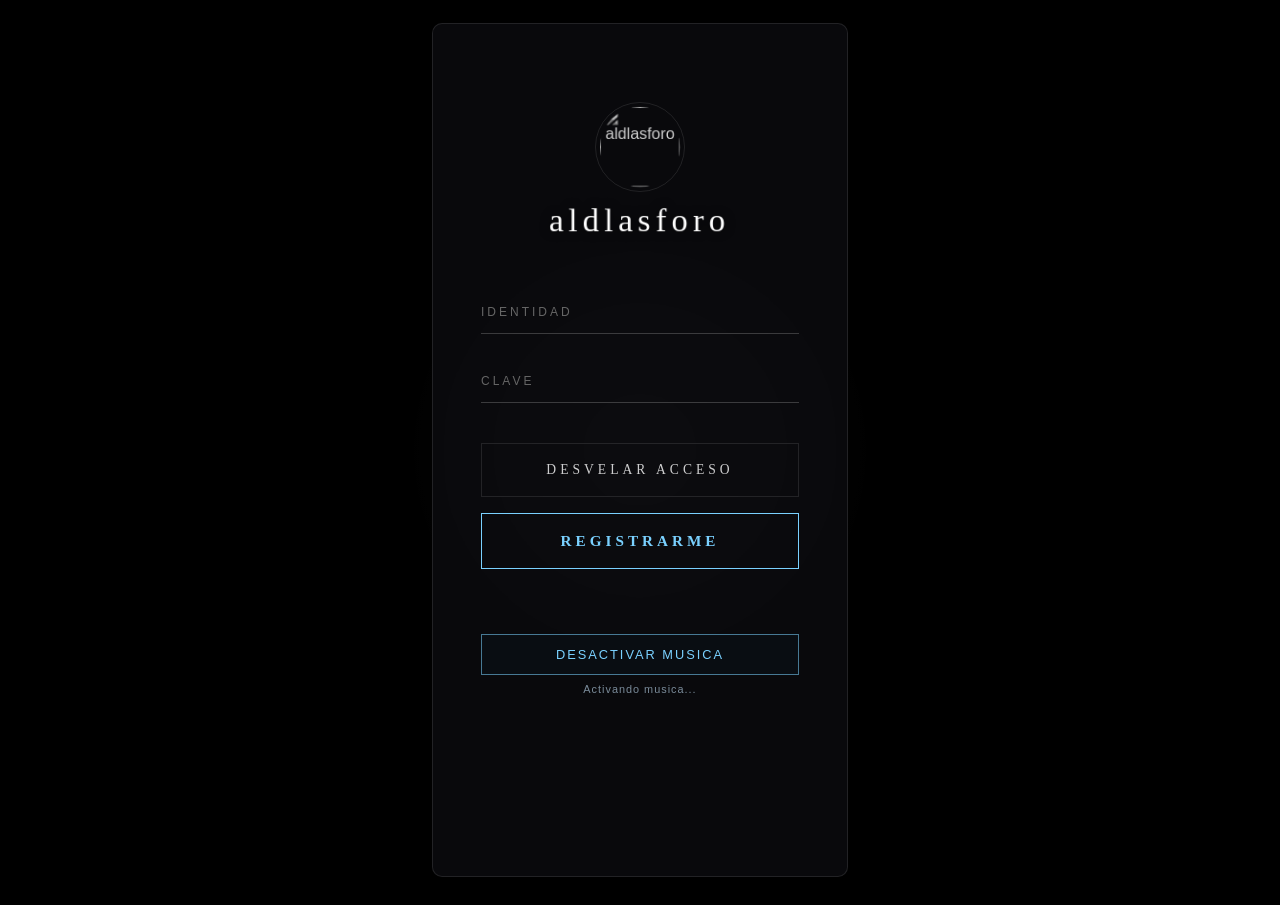
==== commit 52dcf7d0: "chore: Update display names from 'aldlas foro' to 'aldlasforo' for consistency Co-authored-by: korti" ====
--- a/aldlasforo/admin.html
+++ b/aldlasforo/admin.html
@@ -3,7 +3,7 @@
 <head>
     <meta charset="UTF-8">
     <meta name="viewport" content="width=device-width, initial-scale=1.0">
-    <title>aldlas foro - Panel Admin</title>
+    <title>aldlasforo - Panel Admin</title>
     <script src="js/devtools-guard.js"></script>
     <link href="https://cdnjs.cloudflare.com/ajax/libs/font-awesome/6.0.0/css/all.min.css" rel="stylesheet">
     <link href="https://fonts.googleapis.com/css2?family=Cinzel:wght@700&family=Montserrat:wght@300;500;700&display=swap" rel="stylesheet">
@@ -151,7 +151,7 @@
     <nav class="sidebar">
         <div class="sidebar-header">
             <div class="logo-icon"><i class="fas fa-user-secret"></i></div>
-            <h3 class="brand-name">aldlas foro</h3>
+            <h3 class="brand-name">aldlasforo</h3>
         </div>
         <ul class="nav-links">
             <li class="active"><a href="#"><i class="fas fa-users"></i> Gestion Usuarios</a></li>
